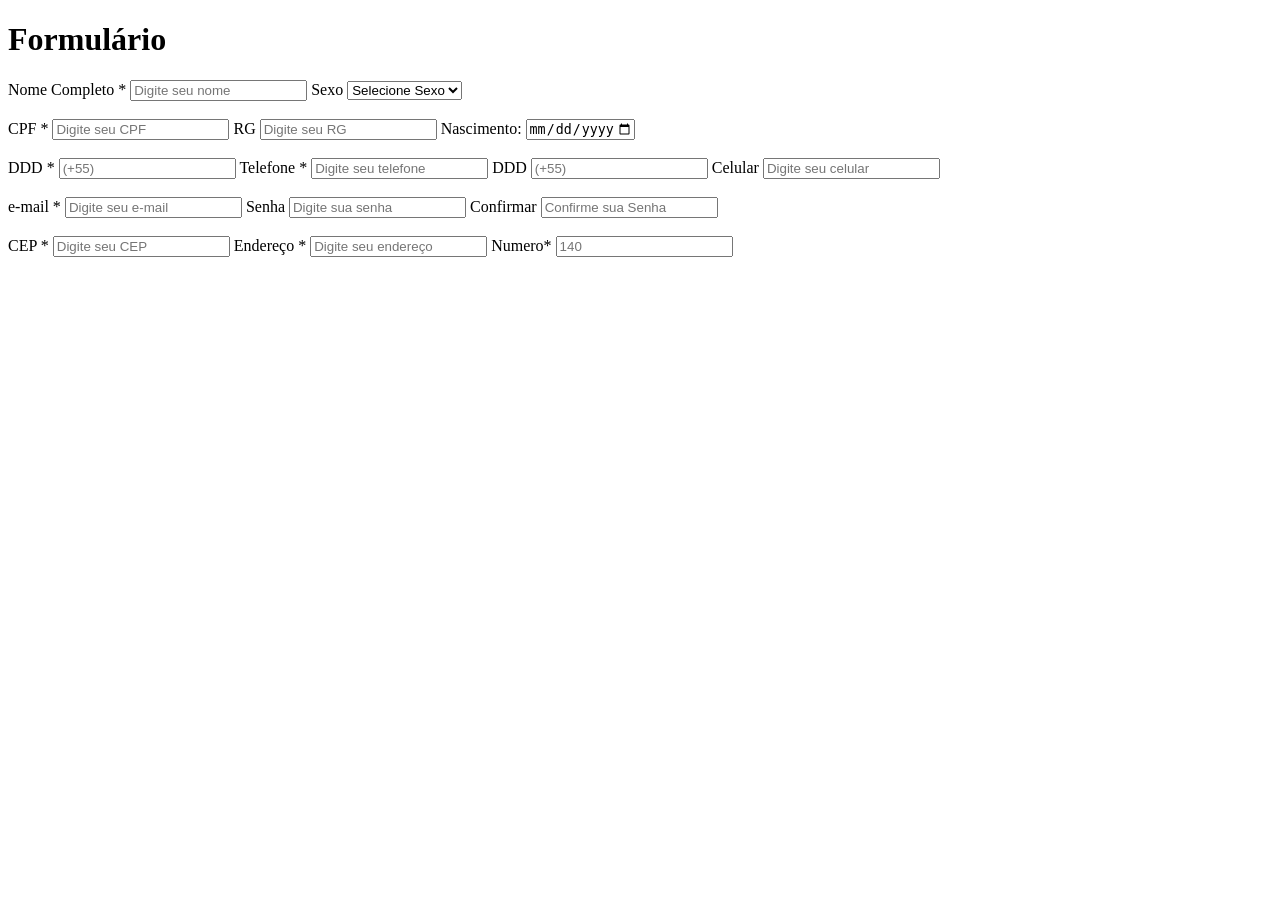
==== Atividade Formulário/AtividadeFormulario.html @ a4bd19c7 "Atividade avaliativa" ====
<!DOCTYPE html>
<html lang="pt-BR">
<head>
    <meta charset="UTF-8">
    <meta name="viewport" content="width=device-width, initial-scale=1.0">
    <title>Document</title>
</head>
<body>
    <h1>
        Formulário
    </h1>
    <form action="receber_dados.html" method="POST">
        <label for="nome">Nome Completo *</label>
        <input type="text" placeholder="Digite seu nome" name="nome" id="nome" required>

        <label for="sexo">Sexo</label>
        <select name="" id="sexo">
            <option value="">Selecione Sexo</option>
            <option value="masculino">Masculino</option>
            <option value="feminino">Feminino</option>
        </select>
        <br>
        <br>

        <label for="cpf">CPF *</label>
        <input type="text" placeholder="Digite seu CPF" name="cpf" id="cpf" required>

        <label for="rg">RG</label>
        <input type="text" placeholder="Digite seu RG" name="rg" id="rg">

        <label for="nascimeno">Nascimento:</label>
        <input type="date" name="nascimeno" id="nascimeno" min="1900-01-01" max="2020-12-31">
        <br>
        <br>

        <label for="ddd_tel">DDD *</label>
        <input type="text" placeholder="(+55)" name="ddd_tel" id="ddd_tel" required>
        
        <label for="telefone">Telefone *</label>
        <input type="text" placeholder="Digite seu telefone" name="telefone" id="telefone" required>
        
        <label for="ddd_cell">DDD </label>
        <input type="text" placeholder="(+55)" name="ddd_cell" id="ddd_cell">
        
        <label for="celular">Celular </label>
        <input type="text" placeholder="Digite seu celular" name="celular" id="celular">
        <br>
        <br>

        <label for="email">e-mail *</label>
        <input type="email" id="email" placeholder="Digite seu e-mail" required>

        <label for="senha">Senha</label>
        <input type="text" id="senha" placeholder="Digite sua senha">

        <label for="confirmar_senha">Confirmar</label>
        <input type="text" id="confirmar_senha" placeholder="Confirme sua Senha">
        <br>
        <br>

        <label for="cep">CEP *</label>
        <input type="text" id="cep" placeholder="Digite seu CEP" required>

        <label for="endereco">Endereço *</label>
        <input type="text" id="endereco" placeholder="Digite seu endereço" required>

        <label for="numero_resi">Numero*</label>
        <input type="text" id="numero_resi" placeholder="140" required>
    </form>
</body>
</html>
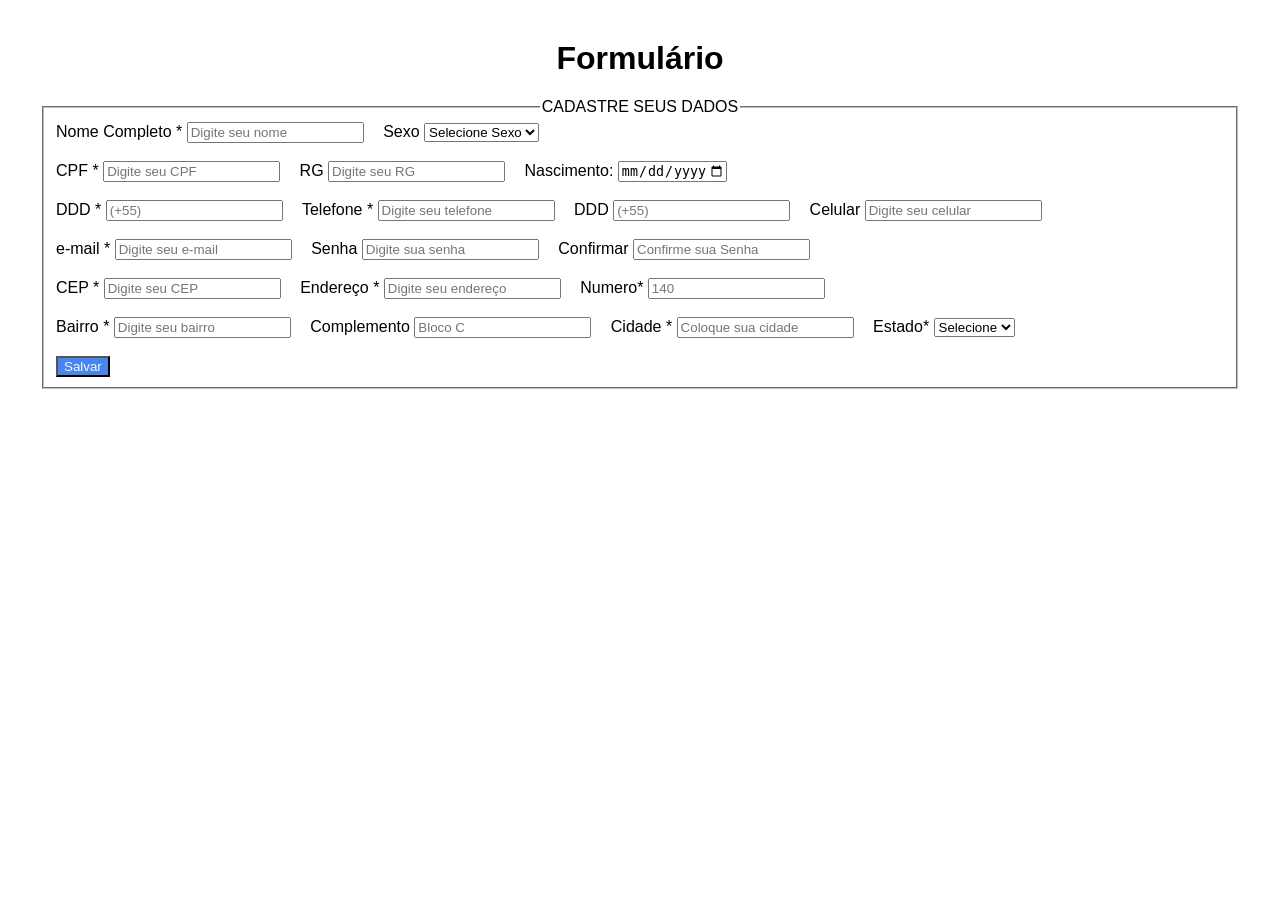
==== commit ccbf82d8: "Att do projeto" ====
--- a/Atividade Formulário/AtividadeFormulario.html
+++ b/Atividade Formulário/AtividadeFormulario.html
@@ -1,71 +1,182 @@
-<!DOCTYPE html>
+<!doctype html>
 <html lang="pt-BR">
-<head>
-    <meta charset="UTF-8">
-    <meta name="viewport" content="width=device-width, initial-scale=1.0">
-    <title>Document</title>
-</head>
-<body>
-    <h1>
-        Formulário
-    </h1>
+  <head>
+    <meta charset="UTF-8" />
+    <meta name="viewport" content="width=device-width, initial-scale=1.0" />
+    <title>Atividade Formulário</title>
+    <style>
+        body {
+            font-family: Arial, Helvetica, sans-serif;
+            margin: 40px;
+        }
+        h1 {
+            text-align: center;
+        }
+        button {
+            background-color: #4885ef;
+            color: aliceblue;
+        }
+        legend {
+            text-align: center;
+
+        }
+        input {
+            margin-right: 15px;
+        }
+    </style>
+  </head>
+  <body>
+    <h1>Formulário</h1>
     <form action="receber_dados.html" method="POST">
+      <fieldset>
+        <legend>CADASTRE SEUS DADOS</legend>
         <label for="nome">Nome Completo *</label>
-        <input type="text" placeholder="Digite seu nome" name="nome" id="nome" required>
+        <input
+          type="text"
+          placeholder="Digite seu nome"
+          name="nome"
+          id="nome"
+          required
+        />
 
         <label for="sexo">Sexo</label>
         <select name="" id="sexo">
-            <option value="">Selecione Sexo</option>
-            <option value="masculino">Masculino</option>
-            <option value="feminino">Feminino</option>
+          <option value="">Selecione Sexo</option>
+          <option value="masculino">Masculino</option>
+          <option value="feminino">Feminino</option>
+        </select>
+        <br />
+        <br />
+
+        <label for="cpf">CPF *</label>
+        <input
+          type="text"
+          placeholder="Digite seu CPF"
+          name="cpf"
+          id="cpf"
+          required
+        />
+
+        <label for="rg">RG</label>
+        <input type="text" placeholder="Digite seu RG" name="rg" id="rg" />
+
+        <label for="nascimeno">Nascimento:</label>
+        <input
+          type="date"
+          name="nascimeno"
+          id="nascimeno"
+          min="1900-01-01"
+          max="2020-12-31"
+        />
+        <br />
+        <br />
+
+        <label for="ddd_tel">DDD *</label>
+        <input
+          type="text"
+          placeholder="(+55)"
+          name="ddd_tel"
+          id="ddd_tel"
+          required
+        />
+
+        <label for="telefone">Telefone *</label>
+        <input
+          type="text"
+          placeholder="Digite seu telefone"
+          name="telefone"
+          id="telefone"
+          required
+        />
+
+        <label for="ddd_cell">DDD </label>
+        <input type="text" placeholder="(+55)" name="ddd_cell" id="ddd_cell" />
+
+        <label for="celular">Celular </label>
+        <input
+          type="text"
+          placeholder="Digite seu celular"
+          name="celular"
+          id="celular"
+        />
+        <br />
+        <br />
+
+        <label for="email">e-mail *</label>
+        <input
+          type="email"
+          id="email"
+          placeholder="Digite seu e-mail"
+          required
+        />
+
+        <label for="senha">Senha</label>
+        <input type="text" id="senha" placeholder="Digite sua senha" />
+
+        <label for="confirmar_senha">Confirmar</label>
+        <input
+          type="text"
+          id="confirmar_senha"
+          placeholder="Confirme sua Senha"
+        />
+        <br />
+        <br />
+
+        <label for="cep">CEP *</label>
+        <input type="text" id="cep" placeholder="Digite seu CEP" required />
+
+        <label for="endereco">Endereço *</label>
+        <input
+          type="text"
+          id="endereco"
+          placeholder="Digite seu endereço"
+          required
+        />
+
+        <label for="numero_resi">Numero*</label>
+        <input type="text" id="numero_resi" placeholder="140" required />
+        <br />
+        <br />
+
+        <label for="bairro">Bairro *</label>
+        <input
+          type="text"
+          id="bairro"
+          name="bairro"
+          placeholder="Digite seu bairro"
+          required
+        />
+
+        <label for="complemento">Complemento</label>
+        <input
+          type="text"
+          name="complemento"
+          id="complemento"
+          placeholder="Bloco C"
+        />
+
+        <label for="cidade">Cidade *</label>
+        <input
+          type="text"
+          name="cidade"
+          id="cidade"
+          placeholder="Coloque sua cidade"
+          required
+        />
+
+        <label for="estado">Estado*</label>
+        <select name="" id="estado">
+          <option value="">Selecione</option>
+          <option value="SP">SP</option>
+          <option value="MG">MG</option>
+          <option value="AC">AC</option>
+          <option value="DF">DF</option>
         </select>
         <br>
         <br>
 
-        <label for="cpf">CPF *</label>
-        <input type="text" placeholder="Digite seu CPF" name="cpf" id="cpf" required>
-
-        <label for="rg">RG</label>
-        <input type="text" placeholder="Digite seu RG" name="rg" id="rg">
-
-        <label for="nascimeno">Nascimento:</label>
-        <input type="date" name="nascimeno" id="nascimeno" min="1900-01-01" max="2020-12-31">
-        <br>
-        <br>
-
-        <label for="ddd_tel">DDD *</label>
-        <input type="text" placeholder="(+55)" name="ddd_tel" id="ddd_tel" required>
-        
-        <label for="telefone">Telefone *</label>
-        <input type="text" placeholder="Digite seu telefone" name="telefone" id="telefone" required>
-        
-        <label for="ddd_cell">DDD </label>
-        <input type="text" placeholder="(+55)" name="ddd_cell" id="ddd_cell">
-        
-        <label for="celular">Celular </label>
-        <input type="text" placeholder="Digite seu celular" name="celular" id="celular">
-        <br>
-        <br>
-
-        <label for="email">e-mail *</label>
-        <input type="email" id="email" placeholder="Digite seu e-mail" required>
-
-        <label for="senha">Senha</label>
-        <input type="text" id="senha" placeholder="Digite sua senha">
-
-        <label for="confirmar_senha">Confirmar</label>
-        <input type="text" id="confirmar_senha" placeholder="Confirme sua Senha">
-        <br>
-        <br>
-
-        <label for="cep">CEP *</label>
-        <input type="text" id="cep" placeholder="Digite seu CEP" required>
-
-        <label for="endereco">Endereço *</label>
-        <input type="text" id="endereco" placeholder="Digite seu endereço" required>
-
-        <label for="numero_resi">Numero*</label>
-        <input type="text" id="numero_resi" placeholder="140" required>
+        <button type="submit">Salvar</button>
+      </fieldset>
     </form>
-</body>
-</html>+  </body>
+</html>
